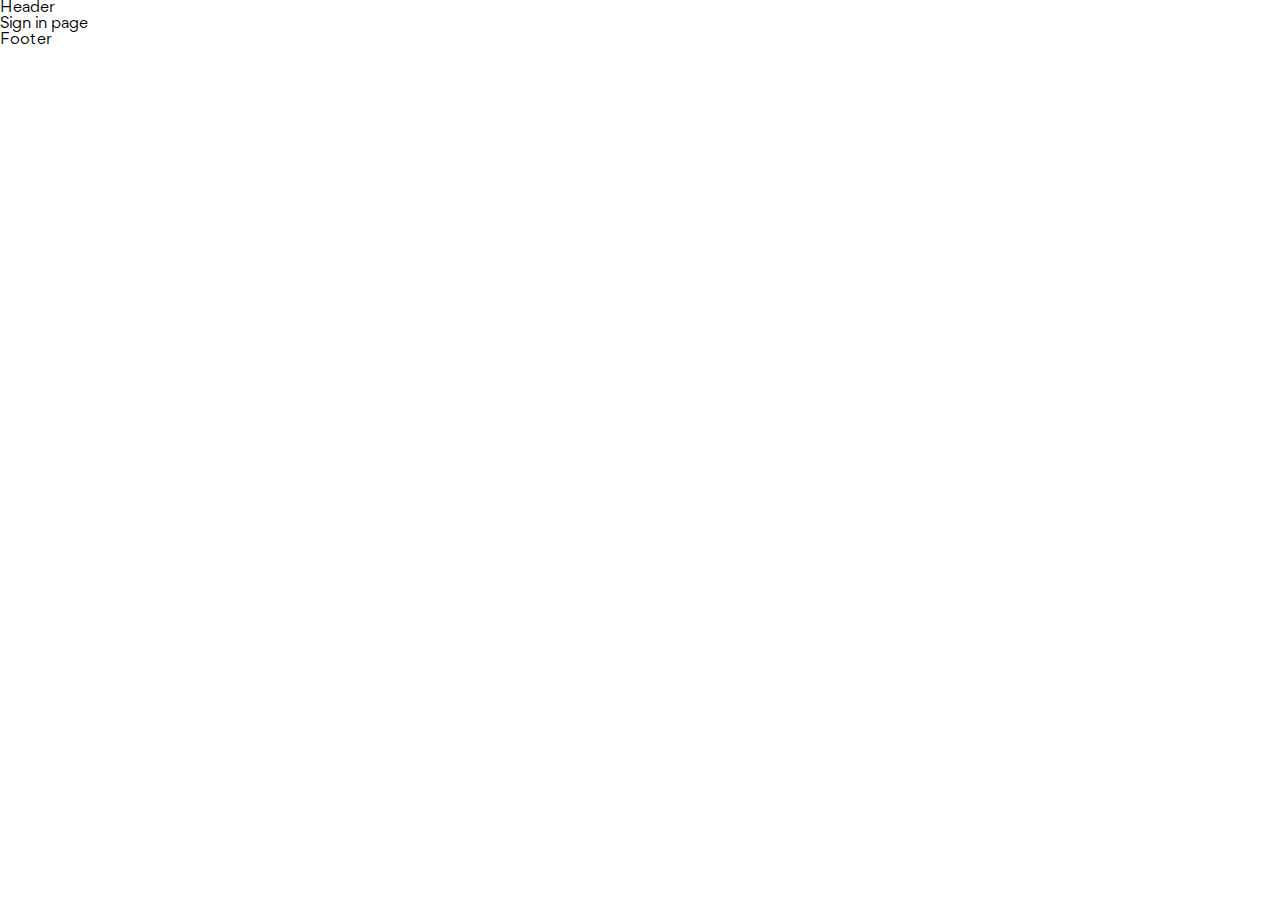
==== sign-in.html @ 050edddb "Tái sử dụng Header,Footer trong trang" ====
<!DOCTYPE html>
<html lang="en">
    <head>
        <meta charset="UTF-8" />
        <meta name="viewport" content="width=device-width, initial-scale=1.0" />
        <title>Sign in | Grocery Mart</title>

        <!-- Favicon -->
        <link
            rel="apple-touch-icon"
            sizes="76x76"
            href="./assets/favicon/apple-touch-icon.png"
        />
        <link
            rel="icon"
            type="image/png"
            sizes="32x32"
            href="./assets/favicon/favicon-32x32.png"
        />
        <link
            rel="icon"
            type="image/png"
            sizes="16x16"
            href="./assets/favicon/favicon-16x16.png"
        />
        <link rel="manifest" href="./assets/favicon/site.webmanifest" />
        <link rel="mask-icon" href="/safari-pinned-tab.svg" color="#5bbad5" />
        <meta name="msapplication-TileColor" content="#da532c" />
        <meta name="theme-color" content="#ffffff" />

        <!-- Fonts -->
        <link rel="stylesheet" href="./assets/fonts/stylesheet.css" />

        <!-- Styles -->
        <link rel="stylesheet" href="./assets/css/main.css" />

        <!-- Scripts -->
        <script src="./assets/js/scripts.js"></script>
    </head>
    <body>
        <!-- Header -->
        <header id="header"></header>
        <script>
            load("#header", "./template/header.html");
        </script>

        <!-- Main -->
        <h1>Sign in page</h1>

        <!-- Footer -->
        <footer id="footer"></footer>
        <script>
            load("#footer", "./template/footer.html");
        </script>
    </body>
</html>
---- assets/fonts/stylesheet.css ----
@font-face {
    font-family: 'Gordita';
    src: url('Gordita-BlackItalic.woff2') format('woff2'),
        url('Gordita-BlackItalic.woff') format('woff');
    font-weight: 900;
    font-style: italic;
    font-display: swap;
}

@font-face {
    font-family: 'Gordita';
    src: url('Gordita-Italic.woff2') format('woff2'),
        url('Gordita-Italic.woff') format('woff');
    font-weight: normal;
    font-style: italic;
    font-display: swap;
}

@font-face {
    font-family: 'Gordita';
    src: url('Gordita-Black.woff2') format('woff2'),
        url('Gordita-Black.woff') format('woff');
    font-weight: 900;
    font-style: normal;
    font-display: swap;
}

@font-face {
    font-family: 'Gordita';
    src: url('Gordita-BoldItalic.woff2') format('woff2'),
        url('Gordita-BoldItalic.woff') format('woff');
    font-weight: bold;
    font-style: italic;
    font-display: swap;
}

@font-face {
    font-family: 'Gordita';
    src: url('Gordita-Bold.woff2') format('woff2'),
        url('Gordita-Bold.woff') format('woff');
    font-weight: bold;
    font-style: normal;
    font-display: swap;
}

@font-face {
    font-family: 'Gordita';
    src: url('Gordita-Light.woff2') format('woff2'),
        url('Gordita-Light.woff') format('woff');
    font-weight: 300;
    font-style: normal;
    font-display: swap;
}

@font-face {
    font-family: 'Gordita';
    src: url('Gordita-LightItalic.woff2') format('woff2'),
        url('Gordita-LightItalic.woff') format('woff');
    font-weight: 300;
    font-style: italic;
    font-display: swap;
}

@font-face {
    font-family: 'Gordita';
    src: url('Gordita-Medium.woff2') format('woff2'),
        url('Gordita-Medium.woff') format('woff');
    font-weight: 500;
    font-style: normal;
    font-display: swap;
}

@font-face {
    font-family: 'Gordita';
    src: url('Gordita-MediumItalic.woff2') format('woff2'),
        url('Gordita-MediumItalic.woff') format('woff');
    font-weight: 500;
    font-style: italic;
    font-display: swap;
}

@font-face {
    font-family: 'Gordita';
    src: url('Gordita-Regular.woff2') format('woff2'),
        url('Gordita-Regular.woff') format('woff');
    font-weight: normal;
    font-style: normal;
    font-display: swap;
}
---- assets/css/main.css ----
/* http://meyerweb.com/eric/tools/css/reset/ 
   v2.0 | 20110126
   License: none (public domain)
*/
html,
body,
div,
span,
applet,
object,
iframe,
h1,
h2,
h3,
h4,
h5,
h6,
p,
blockquote,
pre,
a,
abbr,
acronym,
address,
big,
cite,
code,
del,
dfn,
em,
img,
ins,
kbd,
q,
s,
samp,
small,
strike,
strong,
sub,
sup,
tt,
var,
b,
u,
i,
center,
dl,
dt,
dd,
ol,
ul,
li,
fieldset,
form,
label,
legend,
table,
caption,
tbody,
tfoot,
thead,
tr,
th,
td,
article,
aside,
canvas,
details,
embed,
figure,
figcaption,
footer,
header,
hgroup,
menu,
nav,
output,
ruby,
section,
summary,
time,
mark,
audio,
video {
  margin: 0;
  padding: 0;
  border: 0;
  font-size: 100%;
  font: inherit;
  vertical-align: baseline;
}

/* HTML5 display-role reset for older browsers */
article,
aside,
details,
figcaption,
figure,
footer,
header,
hgroup,
menu,
nav,
section {
  display: block;
}

body {
  line-height: 1;
}

ol,
ul {
  list-style: none;
}

blockquote,
q {
  quotes: none;
}

blockquote:before,
blockquote:after,
q:before,
q:after {
  content: "";
  content: none;
}

table {
  border-collapse: collapse;
  border-spacing: 0;
}

*, ::before, ::after {
  box-sizing: border-box;
}

html {
  font-size: 62.5%;
}

body {
  font-size: 1.6rem;
  font-family: Gordita, sans-serif;
}

/*# sourceMappingURL=main.css.map */
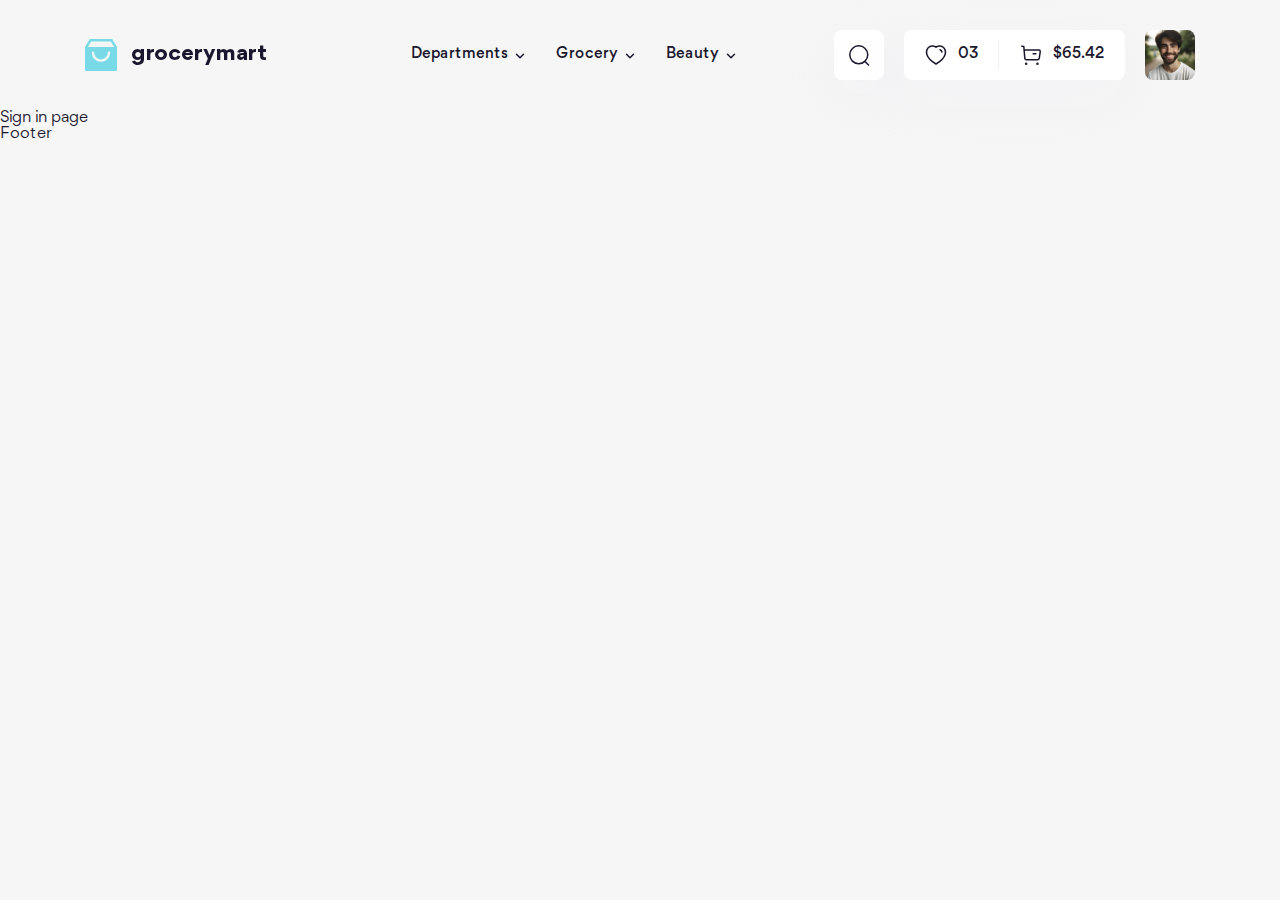
==== commit abc3db48: "Sửa các lỗi khi responsive Header" ====
--- a/sign-in.html
+++ b/sign-in.html
@@ -41,7 +41,7 @@
         <!-- Header -->
         <header id="header"></header>
         <script>
-            load("#header", "./template/header.html");
+            load("#header", "./templates/header.html");
         </script>
 
         <!-- Main -->
@@ -50,7 +50,7 @@
         <!-- Footer -->
         <footer id="footer"></footer>
         <script>
-            load("#footer", "./template/footer.html");
+            load("#footer", "./templates/footer.html");
         </script>
     </body>
 </html>
--- a/assets/css/main.css
+++ b/assets/css/main.css
@@ -133,7 +133,9 @@
   border-spacing: 0;
 }
 
-*, ::before, ::after {
+*,
+::before,
+::after {
   box-sizing: border-box;
 }
 
@@ -144,6 +146,1232 @@
 body {
   font-size: 1.6rem;
   font-family: Gordita, sans-serif;
+  color: var(--text-color);
+  background: var(--body-bg);
+}
+
+a {
+  color: inherit;
+  text-decoration: none;
+}
+
+button {
+  border: none;
+  outline: none;
+  background: transparent;
+}
+
+button,
+input,
+textarea,
+select {
+  font-family: inherit;
+  color: inherit;
+}
+
+.icon {
+  filter: var(--icon-color);
+}
+
+.row > *, .container-fluid, .container {
+  padding-left: calc(var(--grid-gutter-x) * 0.5);
+  padding-right: calc(var(--grid-gutter-x) * 0.5);
+}
+
+.container-fluid, .container {
+  --grid-gutter-x: 30px;
+  --grid-gutter-y: 0;
+  width: 100%;
+  margin-left: auto;
+  margin-right: auto;
+}
+
+.row {
+  display: flex;
+  flex-wrap: wrap;
+  margin-top: calc(var(--grid-gutter-y) * -1);
+  margin-left: calc(var(--grid-gutter-x) * 0.5 * -1);
+  margin-right: calc(var(--grid-gutter-x) * 0.5 * -1);
+}
+.row > * {
+  margin-top: var(--grid-gutter-y);
+}
+
+.col {
+  flex: 1 0;
+}
+
+.row-cols-1 > * {
+  flex: 0 0 auto;
+  width: 100%;
+}
+
+.row-cols-2 > * {
+  flex: 0 0 auto;
+  width: 50%;
+}
+
+.row-cols-3 > * {
+  flex: 0 0 auto;
+  width: 33.3333333333%;
+}
+
+.row-cols-4 > * {
+  flex: 0 0 auto;
+  width: 25%;
+}
+
+.row-cols-5 > * {
+  flex: 0 0 auto;
+  width: 20%;
+}
+
+.row-cols-6 > * {
+  flex: 0 0 auto;
+  width: 16.6666666667%;
+}
+
+.col-1 {
+  flex: 0 0 auto;
+  width: 8.3333333333%;
+}
+
+.col-2 {
+  flex: 0 0 auto;
+  width: 16.6666666667%;
+}
+
+.col-3 {
+  flex: 0 0 auto;
+  width: 25%;
+}
+
+.col-4 {
+  flex: 0 0 auto;
+  width: 33.3333333333%;
+}
+
+.col-5 {
+  flex: 0 0 auto;
+  width: 41.6666666667%;
+}
+
+.col-6 {
+  flex: 0 0 auto;
+  width: 50%;
+}
+
+.col-7 {
+  flex: 0 0 auto;
+  width: 58.3333333333%;
+}
+
+.col-8 {
+  flex: 0 0 auto;
+  width: 66.6666666667%;
+}
+
+.col-9 {
+  flex: 0 0 auto;
+  width: 75%;
+}
+
+.col-10 {
+  flex: 0 0 auto;
+  width: 83.3333333333%;
+}
+
+.col-11 {
+  flex: 0 0 auto;
+  width: 91.6666666667%;
+}
+
+.col-12 {
+  flex: 0 0 auto;
+  width: 100%;
+}
+
+.offset-0 {
+  margin-left: 0;
+}
+
+.offset-1 {
+  margin-left: 8.3333333333%;
+}
+
+.offset-2 {
+  margin-left: 16.6666666667%;
+}
+
+.offset-3 {
+  margin-left: 25%;
+}
+
+.offset-4 {
+  margin-left: 33.3333333333%;
+}
+
+.offset-5 {
+  margin-left: 41.6666666667%;
+}
+
+.offset-6 {
+  margin-left: 50%;
+}
+
+.offset-7 {
+  margin-left: 58.3333333333%;
+}
+
+.offset-8 {
+  margin-left: 66.6666666667%;
+}
+
+.offset-9 {
+  margin-left: 75%;
+}
+
+.offset-10 {
+  margin-left: 83.3333333333%;
+}
+
+.offset-11 {
+  margin-left: 91.6666666667%;
+}
+
+.g-0,
+.gx-0 {
+  --grid-gutter-x: 0px;
+}
+
+.g-0,
+.gy-0 {
+  --grid-gutter-y: 0px;
+}
+
+.g-1,
+.gx-1 {
+  --grid-gutter-x: 7.5px;
+}
+
+.g-1,
+.gy-1 {
+  --grid-gutter-y: 7.5px;
+}
+
+.g-2,
+.gx-2 {
+  --grid-gutter-x: 15px;
+}
+
+.g-2,
+.gy-2 {
+  --grid-gutter-y: 15px;
+}
+
+.g-3,
+.gx-3 {
+  --grid-gutter-x: 30px;
+}
+
+.g-3,
+.gy-3 {
+  --grid-gutter-y: 30px;
+}
+
+.g-4,
+.gx-4 {
+  --grid-gutter-x: 45px;
+}
+
+.g-4,
+.gy-4 {
+  --grid-gutter-y: 45px;
+}
+
+.g-5,
+.gx-5 {
+  --grid-gutter-x: 90px;
+}
+
+.g-5,
+.gy-5 {
+  --grid-gutter-y: 90px;
+}
+
+@media (min-width: 576px) {
+  .container {
+    max-width: 540px;
+  }
+  .row-cols-sm-1 > * {
+    flex: 0 0 auto;
+    width: 100%;
+  }
+  .row-cols-sm-2 > * {
+    flex: 0 0 auto;
+    width: 50%;
+  }
+  .row-cols-sm-3 > * {
+    flex: 0 0 auto;
+    width: 33.3333333333%;
+  }
+  .row-cols-sm-4 > * {
+    flex: 0 0 auto;
+    width: 25%;
+  }
+  .row-cols-sm-5 > * {
+    flex: 0 0 auto;
+    width: 20%;
+  }
+  .row-cols-sm-6 > * {
+    flex: 0 0 auto;
+    width: 16.6666666667%;
+  }
+  .col-sm-1 {
+    flex: 0 0 auto;
+    width: 8.3333333333%;
+  }
+  .col-sm-2 {
+    flex: 0 0 auto;
+    width: 16.6666666667%;
+  }
+  .col-sm-3 {
+    flex: 0 0 auto;
+    width: 25%;
+  }
+  .col-sm-4 {
+    flex: 0 0 auto;
+    width: 33.3333333333%;
+  }
+  .col-sm-5 {
+    flex: 0 0 auto;
+    width: 41.6666666667%;
+  }
+  .col-sm-6 {
+    flex: 0 0 auto;
+    width: 50%;
+  }
+  .col-sm-7 {
+    flex: 0 0 auto;
+    width: 58.3333333333%;
+  }
+  .col-sm-8 {
+    flex: 0 0 auto;
+    width: 66.6666666667%;
+  }
+  .col-sm-9 {
+    flex: 0 0 auto;
+    width: 75%;
+  }
+  .col-sm-10 {
+    flex: 0 0 auto;
+    width: 83.3333333333%;
+  }
+  .col-sm-11 {
+    flex: 0 0 auto;
+    width: 91.6666666667%;
+  }
+  .col-sm-12 {
+    flex: 0 0 auto;
+    width: 100%;
+  }
+  .offset-sm-0 {
+    margin-left: 0;
+  }
+  .offset-sm-1 {
+    margin-left: 8.3333333333%;
+  }
+  .offset-sm-2 {
+    margin-left: 16.6666666667%;
+  }
+  .offset-sm-3 {
+    margin-left: 25%;
+  }
+  .offset-sm-4 {
+    margin-left: 33.3333333333%;
+  }
+  .offset-sm-5 {
+    margin-left: 41.6666666667%;
+  }
+  .offset-sm-6 {
+    margin-left: 50%;
+  }
+  .offset-sm-7 {
+    margin-left: 58.3333333333%;
+  }
+  .offset-sm-8 {
+    margin-left: 66.6666666667%;
+  }
+  .offset-sm-9 {
+    margin-left: 75%;
+  }
+  .offset-sm-10 {
+    margin-left: 83.3333333333%;
+  }
+  .offset-sm-11 {
+    margin-left: 91.6666666667%;
+  }
+  .g-sm-0,
+  .gx-sm-0 {
+    --grid-gutter-x: 0px;
+  }
+  .g-sm-0,
+  .gy-sm-0 {
+    --grid-gutter-y: 0px;
+  }
+  .g-sm-1,
+  .gx-sm-1 {
+    --grid-gutter-x: 7.5px;
+  }
+  .g-sm-1,
+  .gy-sm-1 {
+    --grid-gutter-y: 7.5px;
+  }
+  .g-sm-2,
+  .gx-sm-2 {
+    --grid-gutter-x: 15px;
+  }
+  .g-sm-2,
+  .gy-sm-2 {
+    --grid-gutter-y: 15px;
+  }
+  .g-sm-3,
+  .gx-sm-3 {
+    --grid-gutter-x: 30px;
+  }
+  .g-sm-3,
+  .gy-sm-3 {
+    --grid-gutter-y: 30px;
+  }
+  .g-sm-4,
+  .gx-sm-4 {
+    --grid-gutter-x: 45px;
+  }
+  .g-sm-4,
+  .gy-sm-4 {
+    --grid-gutter-y: 45px;
+  }
+  .g-sm-5,
+  .gx-sm-5 {
+    --grid-gutter-x: 90px;
+  }
+  .g-sm-5,
+  .gy-sm-5 {
+    --grid-gutter-y: 90px;
+  }
+}
+@media (min-width: 768px) {
+  .container {
+    max-width: 720px;
+  }
+  .row-cols-md-1 > * {
+    flex: 0 0 auto;
+    width: 100%;
+  }
+  .row-cols-md-2 > * {
+    flex: 0 0 auto;
+    width: 50%;
+  }
+  .row-cols-md-3 > * {
+    flex: 0 0 auto;
+    width: 33.3333333333%;
+  }
+  .row-cols-md-4 > * {
+    flex: 0 0 auto;
+    width: 25%;
+  }
+  .row-cols-md-5 > * {
+    flex: 0 0 auto;
+    width: 20%;
+  }
+  .row-cols-md-6 > * {
+    flex: 0 0 auto;
+    width: 16.6666666667%;
+  }
+  .col-md-1 {
+    flex: 0 0 auto;
+    width: 8.3333333333%;
+  }
+  .col-md-2 {
+    flex: 0 0 auto;
+    width: 16.6666666667%;
+  }
+  .col-md-3 {
+    flex: 0 0 auto;
+    width: 25%;
+  }
+  .col-md-4 {
+    flex: 0 0 auto;
+    width: 33.3333333333%;
+  }
+  .col-md-5 {
+    flex: 0 0 auto;
+    width: 41.6666666667%;
+  }
+  .col-md-6 {
+    flex: 0 0 auto;
+    width: 50%;
+  }
+  .col-md-7 {
+    flex: 0 0 auto;
+    width: 58.3333333333%;
+  }
+  .col-md-8 {
+    flex: 0 0 auto;
+    width: 66.6666666667%;
+  }
+  .col-md-9 {
+    flex: 0 0 auto;
+    width: 75%;
+  }
+  .col-md-10 {
+    flex: 0 0 auto;
+    width: 83.3333333333%;
+  }
+  .col-md-11 {
+    flex: 0 0 auto;
+    width: 91.6666666667%;
+  }
+  .col-md-12 {
+    flex: 0 0 auto;
+    width: 100%;
+  }
+  .offset-md-0 {
+    margin-left: 0;
+  }
+  .offset-md-1 {
+    margin-left: 8.3333333333%;
+  }
+  .offset-md-2 {
+    margin-left: 16.6666666667%;
+  }
+  .offset-md-3 {
+    margin-left: 25%;
+  }
+  .offset-md-4 {
+    margin-left: 33.3333333333%;
+  }
+  .offset-md-5 {
+    margin-left: 41.6666666667%;
+  }
+  .offset-md-6 {
+    margin-left: 50%;
+  }
+  .offset-md-7 {
+    margin-left: 58.3333333333%;
+  }
+  .offset-md-8 {
+    margin-left: 66.6666666667%;
+  }
+  .offset-md-9 {
+    margin-left: 75%;
+  }
+  .offset-md-10 {
+    margin-left: 83.3333333333%;
+  }
+  .offset-md-11 {
+    margin-left: 91.6666666667%;
+  }
+  .g-md-0,
+  .gx-md-0 {
+    --grid-gutter-x: 0px;
+  }
+  .g-md-0,
+  .gy-md-0 {
+    --grid-gutter-y: 0px;
+  }
+  .g-md-1,
+  .gx-md-1 {
+    --grid-gutter-x: 7.5px;
+  }
+  .g-md-1,
+  .gy-md-1 {
+    --grid-gutter-y: 7.5px;
+  }
+  .g-md-2,
+  .gx-md-2 {
+    --grid-gutter-x: 15px;
+  }
+  .g-md-2,
+  .gy-md-2 {
+    --grid-gutter-y: 15px;
+  }
+  .g-md-3,
+  .gx-md-3 {
+    --grid-gutter-x: 30px;
+  }
+  .g-md-3,
+  .gy-md-3 {
+    --grid-gutter-y: 30px;
+  }
+  .g-md-4,
+  .gx-md-4 {
+    --grid-gutter-x: 45px;
+  }
+  .g-md-4,
+  .gy-md-4 {
+    --grid-gutter-y: 45px;
+  }
+  .g-md-5,
+  .gx-md-5 {
+    --grid-gutter-x: 90px;
+  }
+  .g-md-5,
+  .gy-md-5 {
+    --grid-gutter-y: 90px;
+  }
+}
+@media (min-width: 992px) {
+  .container {
+    max-width: 960px;
+  }
+  .row-cols-lg-1 > * {
+    flex: 0 0 auto;
+    width: 100%;
+  }
+  .row-cols-lg-2 > * {
+    flex: 0 0 auto;
+    width: 50%;
+  }
+  .row-cols-lg-3 > * {
+    flex: 0 0 auto;
+    width: 33.3333333333%;
+  }
+  .row-cols-lg-4 > * {
+    flex: 0 0 auto;
+    width: 25%;
+  }
+  .row-cols-lg-5 > * {
+    flex: 0 0 auto;
+    width: 20%;
+  }
+  .row-cols-lg-6 > * {
+    flex: 0 0 auto;
+    width: 16.6666666667%;
+  }
+  .col-lg-1 {
+    flex: 0 0 auto;
+    width: 8.3333333333%;
+  }
+  .col-lg-2 {
+    flex: 0 0 auto;
+    width: 16.6666666667%;
+  }
+  .col-lg-3 {
+    flex: 0 0 auto;
+    width: 25%;
+  }
+  .col-lg-4 {
+    flex: 0 0 auto;
+    width: 33.3333333333%;
+  }
+  .col-lg-5 {
+    flex: 0 0 auto;
+    width: 41.6666666667%;
+  }
+  .col-lg-6 {
+    flex: 0 0 auto;
+    width: 50%;
+  }
+  .col-lg-7 {
+    flex: 0 0 auto;
+    width: 58.3333333333%;
+  }
+  .col-lg-8 {
+    flex: 0 0 auto;
+    width: 66.6666666667%;
+  }
+  .col-lg-9 {
+    flex: 0 0 auto;
+    width: 75%;
+  }
+  .col-lg-10 {
+    flex: 0 0 auto;
+    width: 83.3333333333%;
+  }
+  .col-lg-11 {
+    flex: 0 0 auto;
+    width: 91.6666666667%;
+  }
+  .col-lg-12 {
+    flex: 0 0 auto;
+    width: 100%;
+  }
+  .offset-lg-0 {
+    margin-left: 0;
+  }
+  .offset-lg-1 {
+    margin-left: 8.3333333333%;
+  }
+  .offset-lg-2 {
+    margin-left: 16.6666666667%;
+  }
+  .offset-lg-3 {
+    margin-left: 25%;
+  }
+  .offset-lg-4 {
+    margin-left: 33.3333333333%;
+  }
+  .offset-lg-5 {
+    margin-left: 41.6666666667%;
+  }
+  .offset-lg-6 {
+    margin-left: 50%;
+  }
+  .offset-lg-7 {
+    margin-left: 58.3333333333%;
+  }
+  .offset-lg-8 {
+    margin-left: 66.6666666667%;
+  }
+  .offset-lg-9 {
+    margin-left: 75%;
+  }
+  .offset-lg-10 {
+    margin-left: 83.3333333333%;
+  }
+  .offset-lg-11 {
+    margin-left: 91.6666666667%;
+  }
+  .g-lg-0,
+  .gx-lg-0 {
+    --grid-gutter-x: 0px;
+  }
+  .g-lg-0,
+  .gy-lg-0 {
+    --grid-gutter-y: 0px;
+  }
+  .g-lg-1,
+  .gx-lg-1 {
+    --grid-gutter-x: 7.5px;
+  }
+  .g-lg-1,
+  .gy-lg-1 {
+    --grid-gutter-y: 7.5px;
+  }
+  .g-lg-2,
+  .gx-lg-2 {
+    --grid-gutter-x: 15px;
+  }
+  .g-lg-2,
+  .gy-lg-2 {
+    --grid-gutter-y: 15px;
+  }
+  .g-lg-3,
+  .gx-lg-3 {
+    --grid-gutter-x: 30px;
+  }
+  .g-lg-3,
+  .gy-lg-3 {
+    --grid-gutter-y: 30px;
+  }
+  .g-lg-4,
+  .gx-lg-4 {
+    --grid-gutter-x: 45px;
+  }
+  .g-lg-4,
+  .gy-lg-4 {
+    --grid-gutter-y: 45px;
+  }
+  .g-lg-5,
+  .gx-lg-5 {
+    --grid-gutter-x: 90px;
+  }
+  .g-lg-5,
+  .gy-lg-5 {
+    --grid-gutter-y: 90px;
+  }
+}
+@media (min-width: 1200px) {
+  .container {
+    max-width: 1140px;
+  }
+  .row-cols-xl-1 > * {
+    flex: 0 0 auto;
+    width: 100%;
+  }
+  .row-cols-xl-2 > * {
+    flex: 0 0 auto;
+    width: 50%;
+  }
+  .row-cols-xl-3 > * {
+    flex: 0 0 auto;
+    width: 33.3333333333%;
+  }
+  .row-cols-xl-4 > * {
+    flex: 0 0 auto;
+    width: 25%;
+  }
+  .row-cols-xl-5 > * {
+    flex: 0 0 auto;
+    width: 20%;
+  }
+  .row-cols-xl-6 > * {
+    flex: 0 0 auto;
+    width: 16.6666666667%;
+  }
+  .col-xl-1 {
+    flex: 0 0 auto;
+    width: 8.3333333333%;
+  }
+  .col-xl-2 {
+    flex: 0 0 auto;
+    width: 16.6666666667%;
+  }
+  .col-xl-3 {
+    flex: 0 0 auto;
+    width: 25%;
+  }
+  .col-xl-4 {
+    flex: 0 0 auto;
+    width: 33.3333333333%;
+  }
+  .col-xl-5 {
+    flex: 0 0 auto;
+    width: 41.6666666667%;
+  }
+  .col-xl-6 {
+    flex: 0 0 auto;
+    width: 50%;
+  }
+  .col-xl-7 {
+    flex: 0 0 auto;
+    width: 58.3333333333%;
+  }
+  .col-xl-8 {
+    flex: 0 0 auto;
+    width: 66.6666666667%;
+  }
+  .col-xl-9 {
+    flex: 0 0 auto;
+    width: 75%;
+  }
+  .col-xl-10 {
+    flex: 0 0 auto;
+    width: 83.3333333333%;
+  }
+  .col-xl-11 {
+    flex: 0 0 auto;
+    width: 91.6666666667%;
+  }
+  .col-xl-12 {
+    flex: 0 0 auto;
+    width: 100%;
+  }
+  .offset-xl-0 {
+    margin-left: 0;
+  }
+  .offset-xl-1 {
+    margin-left: 8.3333333333%;
+  }
+  .offset-xl-2 {
+    margin-left: 16.6666666667%;
+  }
+  .offset-xl-3 {
+    margin-left: 25%;
+  }
+  .offset-xl-4 {
+    margin-left: 33.3333333333%;
+  }
+  .offset-xl-5 {
+    margin-left: 41.6666666667%;
+  }
+  .offset-xl-6 {
+    margin-left: 50%;
+  }
+  .offset-xl-7 {
+    margin-left: 58.3333333333%;
+  }
+  .offset-xl-8 {
+    margin-left: 66.6666666667%;
+  }
+  .offset-xl-9 {
+    margin-left: 75%;
+  }
+  .offset-xl-10 {
+    margin-left: 83.3333333333%;
+  }
+  .offset-xl-11 {
+    margin-left: 91.6666666667%;
+  }
+  .g-xl-0,
+  .gx-xl-0 {
+    --grid-gutter-x: 0px;
+  }
+  .g-xl-0,
+  .gy-xl-0 {
+    --grid-gutter-y: 0px;
+  }
+  .g-xl-1,
+  .gx-xl-1 {
+    --grid-gutter-x: 7.5px;
+  }
+  .g-xl-1,
+  .gy-xl-1 {
+    --grid-gutter-y: 7.5px;
+  }
+  .g-xl-2,
+  .gx-xl-2 {
+    --grid-gutter-x: 15px;
+  }
+  .g-xl-2,
+  .gy-xl-2 {
+    --grid-gutter-y: 15px;
+  }
+  .g-xl-3,
+  .gx-xl-3 {
+    --grid-gutter-x: 30px;
+  }
+  .g-xl-3,
+  .gy-xl-3 {
+    --grid-gutter-y: 30px;
+  }
+  .g-xl-4,
+  .gx-xl-4 {
+    --grid-gutter-x: 45px;
+  }
+  .g-xl-4,
+  .gy-xl-4 {
+    --grid-gutter-y: 45px;
+  }
+  .g-xl-5,
+  .gx-xl-5 {
+    --grid-gutter-x: 90px;
+  }
+  .g-xl-5,
+  .gy-xl-5 {
+    --grid-gutter-y: 90px;
+  }
+}
+@media (min-width: 1400px) {
+  .container {
+    max-width: 1370px;
+  }
+  .row-cols-xxl-1 > * {
+    flex: 0 0 auto;
+    width: 100%;
+  }
+  .row-cols-xxl-2 > * {
+    flex: 0 0 auto;
+    width: 50%;
+  }
+  .row-cols-xxl-3 > * {
+    flex: 0 0 auto;
+    width: 33.3333333333%;
+  }
+  .row-cols-xxl-4 > * {
+    flex: 0 0 auto;
+    width: 25%;
+  }
+  .row-cols-xxl-5 > * {
+    flex: 0 0 auto;
+    width: 20%;
+  }
+  .row-cols-xxl-6 > * {
+    flex: 0 0 auto;
+    width: 16.6666666667%;
+  }
+  .col-xxl-1 {
+    flex: 0 0 auto;
+    width: 8.3333333333%;
+  }
+  .col-xxl-2 {
+    flex: 0 0 auto;
+    width: 16.6666666667%;
+  }
+  .col-xxl-3 {
+    flex: 0 0 auto;
+    width: 25%;
+  }
+  .col-xxl-4 {
+    flex: 0 0 auto;
+    width: 33.3333333333%;
+  }
+  .col-xxl-5 {
+    flex: 0 0 auto;
+    width: 41.6666666667%;
+  }
+  .col-xxl-6 {
+    flex: 0 0 auto;
+    width: 50%;
+  }
+  .col-xxl-7 {
+    flex: 0 0 auto;
+    width: 58.3333333333%;
+  }
+  .col-xxl-8 {
+    flex: 0 0 auto;
+    width: 66.6666666667%;
+  }
+  .col-xxl-9 {
+    flex: 0 0 auto;
+    width: 75%;
+  }
+  .col-xxl-10 {
+    flex: 0 0 auto;
+    width: 83.3333333333%;
+  }
+  .col-xxl-11 {
+    flex: 0 0 auto;
+    width: 91.6666666667%;
+  }
+  .col-xxl-12 {
+    flex: 0 0 auto;
+    width: 100%;
+  }
+  .offset-xxl-0 {
+    margin-left: 0;
+  }
+  .offset-xxl-1 {
+    margin-left: 8.3333333333%;
+  }
+  .offset-xxl-2 {
+    margin-left: 16.6666666667%;
+  }
+  .offset-xxl-3 {
+    margin-left: 25%;
+  }
+  .offset-xxl-4 {
+    margin-left: 33.3333333333%;
+  }
+  .offset-xxl-5 {
+    margin-left: 41.6666666667%;
+  }
+  .offset-xxl-6 {
+    margin-left: 50%;
+  }
+  .offset-xxl-7 {
+    margin-left: 58.3333333333%;
+  }
+  .offset-xxl-8 {
+    margin-left: 66.6666666667%;
+  }
+  .offset-xxl-9 {
+    margin-left: 75%;
+  }
+  .offset-xxl-10 {
+    margin-left: 83.3333333333%;
+  }
+  .offset-xxl-11 {
+    margin-left: 91.6666666667%;
+  }
+  .g-xxl-0,
+  .gx-xxl-0 {
+    --grid-gutter-x: 0px;
+  }
+  .g-xxl-0,
+  .gy-xxl-0 {
+    --grid-gutter-y: 0px;
+  }
+  .g-xxl-1,
+  .gx-xxl-1 {
+    --grid-gutter-x: 7.5px;
+  }
+  .g-xxl-1,
+  .gy-xxl-1 {
+    --grid-gutter-y: 7.5px;
+  }
+  .g-xxl-2,
+  .gx-xxl-2 {
+    --grid-gutter-x: 15px;
+  }
+  .g-xxl-2,
+  .gy-xxl-2 {
+    --grid-gutter-y: 15px;
+  }
+  .g-xxl-3,
+  .gx-xxl-3 {
+    --grid-gutter-x: 30px;
+  }
+  .g-xxl-3,
+  .gy-xxl-3 {
+    --grid-gutter-y: 30px;
+  }
+  .g-xxl-4,
+  .gx-xxl-4 {
+    --grid-gutter-x: 45px;
+  }
+  .g-xxl-4,
+  .gy-xxl-4 {
+    --grid-gutter-y: 45px;
+  }
+  .g-xxl-5,
+  .gx-xxl-5 {
+    --grid-gutter-x: 90px;
+  }
+  .g-xxl-5,
+  .gy-xxl-5 {
+    --grid-gutter-y: 90px;
+  }
+}
+html.dark {
+  --text-color: #ffffff;
+  --icon-color: brightness(0) saturate(100%) invert(100%) sepia(100%)
+      saturate(0%) hue-rotate(258deg) brightness(105%) contrast(101%);
+  --body-bg: #292e39;
+  --header-bg-color: #171c28;
+  --top-act-group-bg-color: #292e39;
+  --top-act-group-shadow: rgba(0, 0, 0, 0.2);
+  --top-act-group-separate: #ededf6;
+}
+
+html {
+  --text-color: #1a162e;
+  --icon-color: brightness(0) saturate(100%) invert(4%) sepia(89%)
+      saturate(1861%) hue-rotate(238deg) brightness(92%) contrast(90%);
+  --body-bg: #f6f6f6;
+  --header-bg-color: #eee;
+  --top-act-group-bg-color: #fff;
+  --top-act-group-shadow: rgba(237, 237, 246, 0.2);
+  --top-act-group-separate: #ededf6;
+}
+@media (max-width: 991.98px) {
+  html {
+    --header-bg-color: #fff;
+  }
+}
+
+.top-act__btn, .top-act__group, .top-act, .navbar__link, .navbar__list, .top-bar {
+  display: flex;
+  align-items: center;
+}
+
+.header {
+  background: var(--header-bg-color);
+}
+
+.top-bar {
+  padding: 30px 0;
+}
+@media (max-width: 991.98px) {
+  .top-bar {
+    padding: 20px 0;
+  }
+}
+@media (max-width: 575.98px) {
+  .top-bar {
+    justify-content: space-between;
+    padding: 16px 0;
+  }
+}
+.top-bar__more {
+  display: none;
+}
+@media (max-width: 991.98px) {
+  .top-bar__more {
+    display: block;
+  }
+}
+
+.navbar {
+  margin-left: 144px;
+}
+@media (max-width: 1199.98px) {
+  .navbar {
+    margin-left: 50px;
+  }
+}
+@media (max-width: 991.98px) {
+  .navbar {
+    display: none;
+  }
+}
+.navbar__list {
+  gap: 30px;
+}
+.navbar__link {
+  gap: 6px;
+  font-size: 1.5rem;
+  font-weight: 500;
+  line-height: 1.46;
+}
+.navbar__arrow {
+  margin-top: 3px;
+}
+
+.top-act {
+  gap: 20px;
+  margin-left: auto;
+}
+@media (max-width: 575.98px) {
+  .top-act {
+    margin-left: 0;
+  }
+}
+.top-act__group {
+  min-width: 50px;
+  height: 50px;
+  border-radius: 8px;
+  background: var(--top-act-group-bg-color);
+  box-shadow: 0px 20px 60px 10px var(--top-act-group-shadow);
+}
+@media (max-width: 767.98px) {
+  .top-act__group {
+    display: none;
+  }
+}
+@media (max-width: 991.98px) {
+  .top-act__group--single {
+    display: none;
+  }
+}
+.top-act__group--single .top-act__btn {
+  padding: 13px;
+}
+.top-act__btn {
+  gap: 10px;
+  padding: 13px 20px;
+  cursor: pointer;
+}
+.top-act__title {
+  font-size: 1.5rem;
+  font-weight: 500;
+  line-height: 1.46; /* 146.667% */
+}
+.top-act__separate {
+  width: 1px;
+  height: 30px;
+  background: var(--top-act-group-separate);
+}
+.top-act__avatar {
+  display: block;
+  width: 50px;
+  height: 50px;
+  border-radius: 8px;
+  cursor: pointer;
+}
+
+.logo {
+  display: flex;
+  align-items: center;
+  gap: 14px;
+}
+@media (max-width: 991.98px) {
+  .logo {
+    margin-left: 40px;
+    gap: 10px;
+  }
+}
+@media (max-width: 575.98px) {
+  .logo {
+    margin-left: 0;
+  }
+}
+.logo__title {
+  color: #1a162e;
+  font-size: 2.2rem;
+  font-weight: 700;
+  line-height: 145.455%; /*145.455% */
+}
+@media (max-width: 991.98px) {
+  .logo__title {
+    font-size: 1.8rem;
+  }
+}
+@media (max-width: 991.98px) {
+  .logo__img {
+    width: 24px;
+  }
 }
 
 /*# sourceMappingURL=main.css.map */
